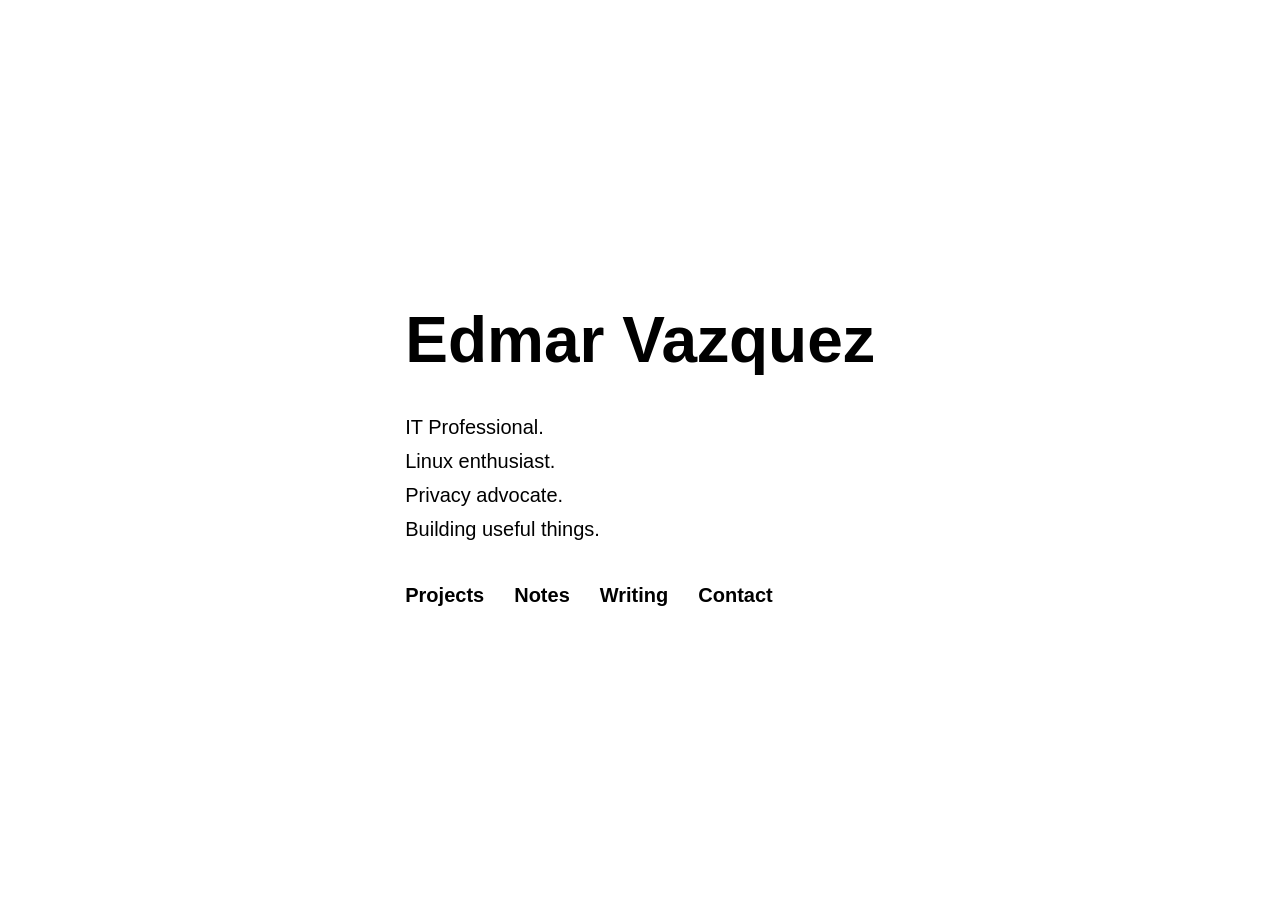
==== index.html @ e57ccf56 "Changed blog.html to writing.html" ====
<!DOCTYPE html>
<html lang="en">
<head>

<meta charset="UTF-8">
<meta name="viewport" content="width=device-width, initial-scale=1">

<title>Edmar Vazquez</title>

<link rel="stylesheet" href="style.css">

<script defer src="https://cloud.umami.is/script.js" data-website-id="fc9ff47b-417a-457c-b9e2-593366d3e5f8"></script>

</head>

<body>

<main>

<h1>Edmar Vazquez</h1>

<p>
IT Professional.<br>
Linux enthusiast.<br>
Privacy advocate.<br>
Building useful things.
</p>

<nav>

<a href="#">Projects</a>

<a href="#">Notes</a>

<a href="writing.html">Writing</a>

<a href="contact.html">Contact</a>

</nav>

</main>

</body>
</html>
---- style.css ----
*{
    margin:0;
    padding:0;
    box-sizing:border-box;
}

body{

    background:#fff;
    color:#000;

    font-family:
        Inter,
        Helvetica,
        Arial,
        sans-serif;

    font-size:20px;
    line-height:1.7;

    display:flex;
    justify-content:center;
    align-items:center;

    min-height:100vh;

    padding:40px;
}

main{

    max-width:700px;
}

h1{

    font-size:4rem;
    font-weight:900;

    margin-bottom:1rem;
}

p{

    margin-bottom:2rem;
}

nav{

    display:flex;
    gap:30px;
    flex-wrap:wrap;
}

a{

    color:#000;

    text-decoration:none;

    font-weight:700;

    border-bottom:2px solid transparent;

    transition:.2s;
}

a:hover{

    border-color:#000;
}

.page {
    width: 100%;
    max-width: 620px;
}

.back-link {
    display: inline-block;
    margin-bottom: 3rem;
    font-size: 1rem;
    font-weight: 700;
}

.intro {
    max-width: 500px;
    margin-bottom: 2.5rem;
}

.contact-list {
    display: flex;
    flex-direction: column;
    align-items: flex-start;
    gap: 1rem;
}

.contact-list a {
    font-size: 1.25rem;
    font-weight: 700;
    word-break: break-word;
}

.posts{
    margin-top:3rem;
}

.posts article{
    margin:2rem 0;
}

.posts h2{
    font-size:2rem;
    margin-bottom:.4rem;
}

.posts .date{
    color:#666;
    font-size:.95rem;
    margin-bottom:.8rem;
}

.posts hr{
    border:none;
    border-top:1px solid #ddd;
}
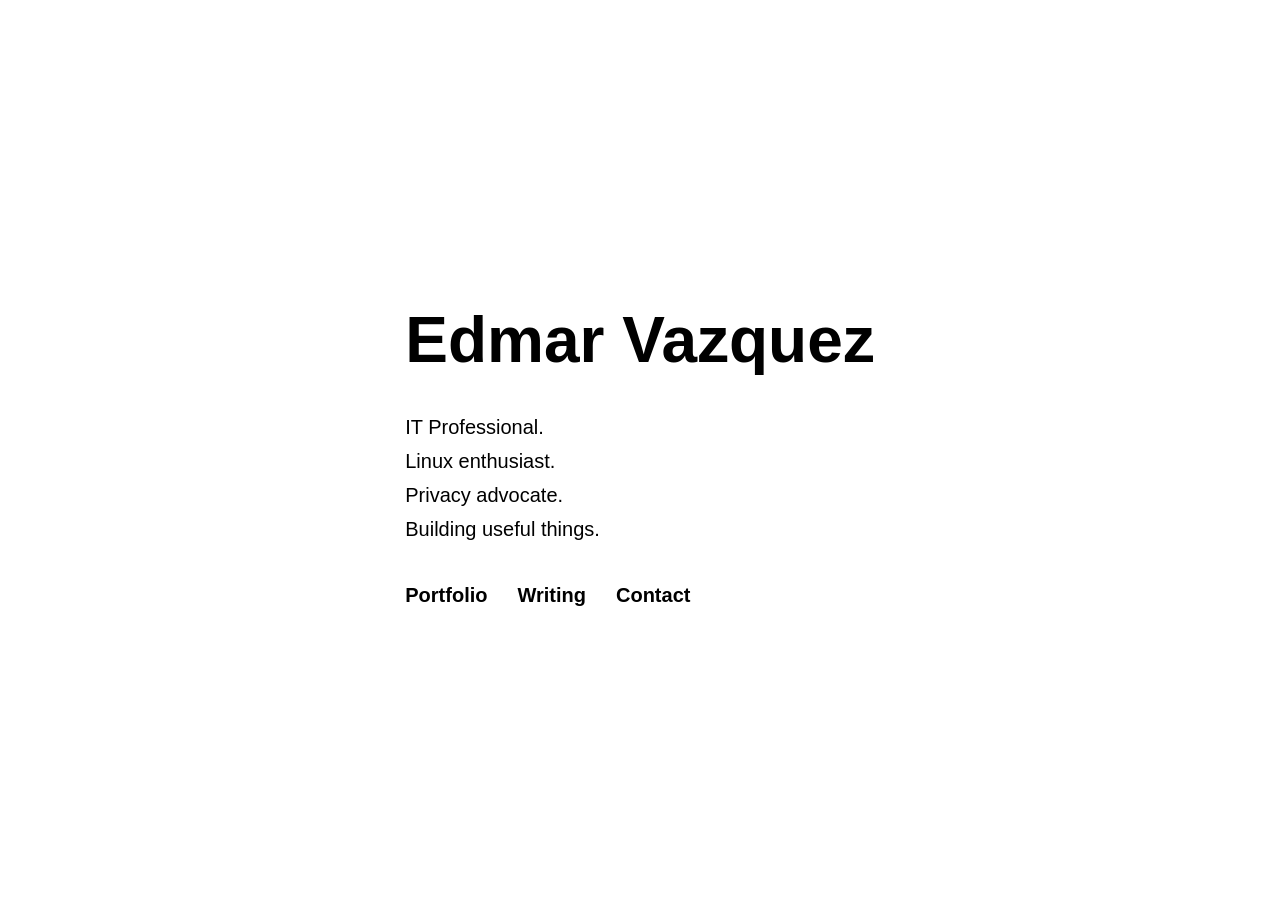
==== commit 663cecb3: "Add professional portfolio page" ====
--- a/index.html
+++ b/index.html
@@ -28,9 +28,7 @@
 
 <nav>
 
-<a href="#">Projects</a>
-
-<a href="#">Notes</a>
+<a href="portfolio.html">Portfolio</a>
 
 <a href="writing.html">Writing</a>
 
--- a/style.css
+++ b/style.css
@@ -123,3 +123,161 @@
     border:none;
     border-top:1px solid #ddd;
 }
+
+/* Portfolio Page */
+
+.portfolio-page {
+    max-width: 820px;
+    padding-top: 4rem;
+    padding-bottom: 4rem;
+}
+
+.portfolio-header {
+    margin-bottom: 5rem;
+}
+
+.eyebrow {
+    margin-bottom: 0.75rem;
+    font-size: 0.9rem;
+    font-weight: 700;
+    letter-spacing: 0.12em;
+    text-transform: uppercase;
+}
+
+.portfolio-summary {
+    max-width: 680px;
+    margin-top: 1.5rem;
+    margin-bottom: 2rem;
+    font-size: 1.35rem;
+    line-height: 1.6;
+}
+
+.portfolio-links {
+    display: flex;
+    flex-wrap: wrap;
+    gap: 1.5rem;
+}
+
+.portfolio-section {
+    margin-bottom: 5rem;
+}
+
+.portfolio-section h2 {
+    margin-bottom: 1.5rem;
+    font-size: 2rem;
+}
+
+.portfolio-section h3 {
+    margin-bottom: 0.5rem;
+    font-size: 1.25rem;
+}
+
+.portfolio-section p {
+    margin-bottom: 1rem;
+}
+
+.portfolio-section ul {
+    padding-left: 1.25rem;
+}
+
+.portfolio-section li {
+    margin-bottom: 0.5rem;
+}
+
+.experience-item {
+    border-top: 2px solid #000;
+    padding-top: 1.5rem;
+}
+
+.experience-heading {
+    display: flex;
+    justify-content: space-between;
+    gap: 2rem;
+    align-items: baseline;
+    margin-bottom: 1rem;
+}
+
+.experience-heading p {
+    margin: 0;
+    white-space: nowrap;
+}
+
+.project-grid {
+    display: grid;
+    grid-template-columns: repeat(2, minmax(0, 1fr));
+    gap: 1.5rem;
+}
+
+.project-card {
+    display: flex;
+    flex-direction: column;
+    min-height: 280px;
+    padding: 1.75rem;
+    border: 2px solid #000;
+}
+
+.project-card h3 {
+    font-size: 1.5rem;
+}
+
+.project-card a {
+    margin-top: auto;
+}
+
+.project-type {
+    margin-bottom: 1rem;
+    font-size: 0.85rem;
+    font-weight: 700;
+    letter-spacing: 0.08em;
+    text-transform: uppercase;
+}
+
+.project-tools {
+    font-size: 0.95rem;
+    font-weight: 700;
+}
+
+.skills-grid {
+    display: grid;
+    grid-template-columns: repeat(2, minmax(0, 1fr));
+    gap: 2rem;
+}
+
+.portfolio-contact {
+    border-top: 2px solid #000;
+    padding-top: 2rem;
+}
+
+.portfolio-contact a {
+    font-size: 1.25rem;
+}
+
+@media (max-width: 700px) {
+
+    .portfolio-page {
+        padding-top: 2rem;
+        padding-bottom: 2rem;
+    }
+
+    .portfolio-header {
+        margin-bottom: 3.5rem;
+    }
+
+    .portfolio-summary {
+        font-size: 1.15rem;
+    }
+
+    .portfolio-section {
+        margin-bottom: 3.5rem;
+    }
+
+    .project-grid,
+    .skills-grid {
+        grid-template-columns: 1fr;
+    }
+
+    .experience-heading {
+        flex-direction: column;
+        gap: 0;
+    }
+}
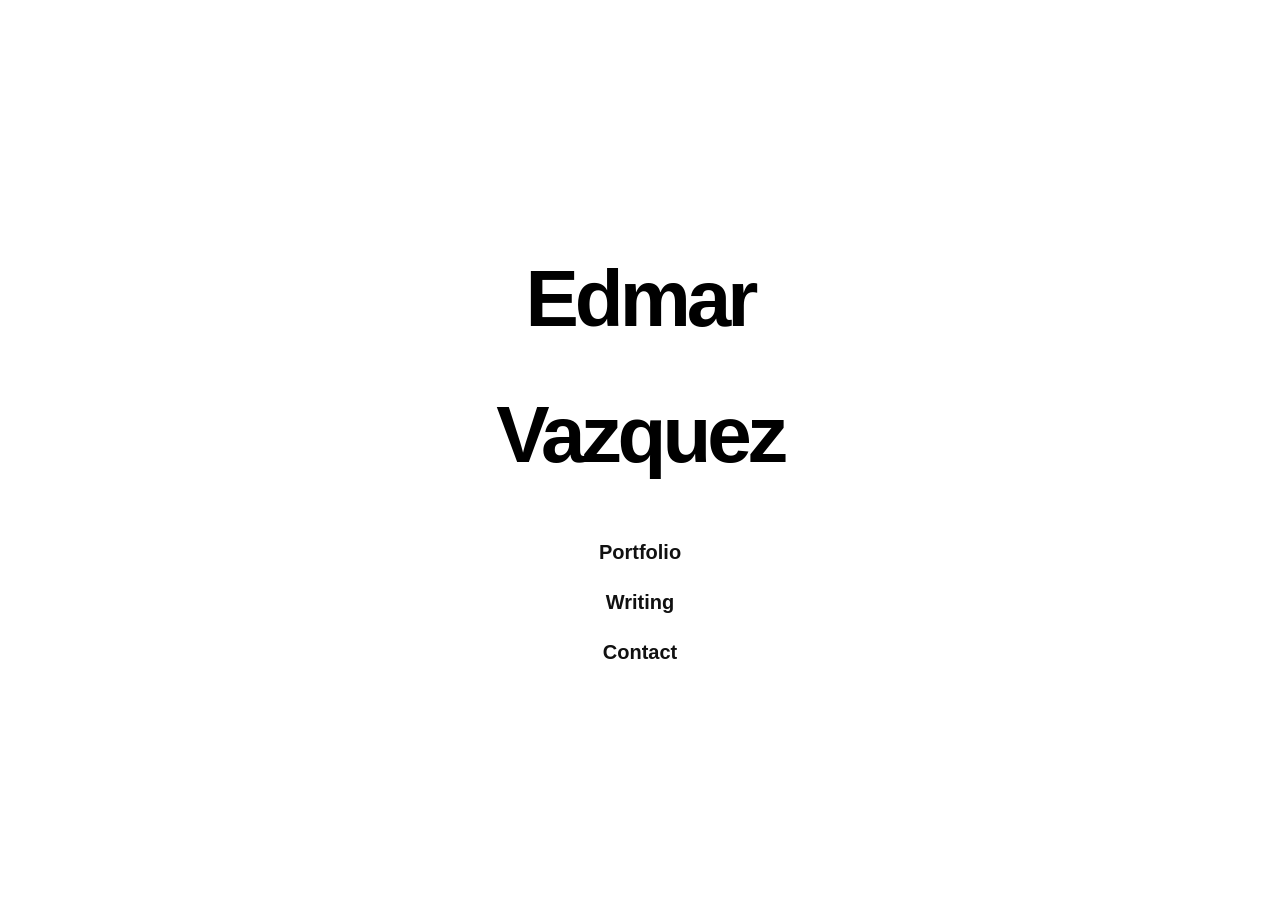
==== commit a55d6f31: "changes to index.html" ====
--- a/index.html
+++ b/index.html
@@ -19,13 +19,6 @@
 
 <h1>Edmar Vazquez</h1>
 
-<p>
-IT Professional.<br>
-Linux enthusiast.<br>
-Privacy advocate.<br>
-Building useful things.
-</p>
-
 <nav>
 
 <a href="portfolio.html">Portfolio</a>
--- a/style.css
+++ b/style.css
@@ -27,17 +27,22 @@
     padding:40px;
 }
 
-main{
-
-    max-width:700px;
-}
-
-h1{
-
-    font-size:4rem;
-    font-weight:900;
-
-    margin-bottom:1rem;
+main {
+    max-width: 520px;
+    width: 100%;
+
+    display: flex;
+    flex-direction: column;
+    align-items: center;
+
+    text-align: center;
+}
+
+h1 {
+    font-size: clamp(3rem, 8vw, 5rem);
+    font-weight: 900;
+    letter-spacing: -0.05em;
+    margin-bottom: 2rem;
 }
 
 p{
@@ -45,29 +50,22 @@
     margin-bottom:2rem;
 }
 
-nav{
-
-    display:flex;
-    gap:30px;
-    flex-wrap:wrap;
-}
-
-a{
-
-    color:#000;
-
-    text-decoration:none;
-
-    font-weight:700;
-
-    border-bottom:2px solid transparent;
-
-    transition:.2s;
-}
-
-a:hover{
-
-    border-color:#000;
+nav {
+    display: flex;
+    flex-direction: column;
+    align-items: center;
+    gap: 1rem;
+}
+
+a {
+    color: #111;
+    text-decoration: none;
+    font-weight: 600;
+    transition: opacity .2s ease;
+}
+
+a:hover {
+    opacity: .45;
 }
 
 .page {
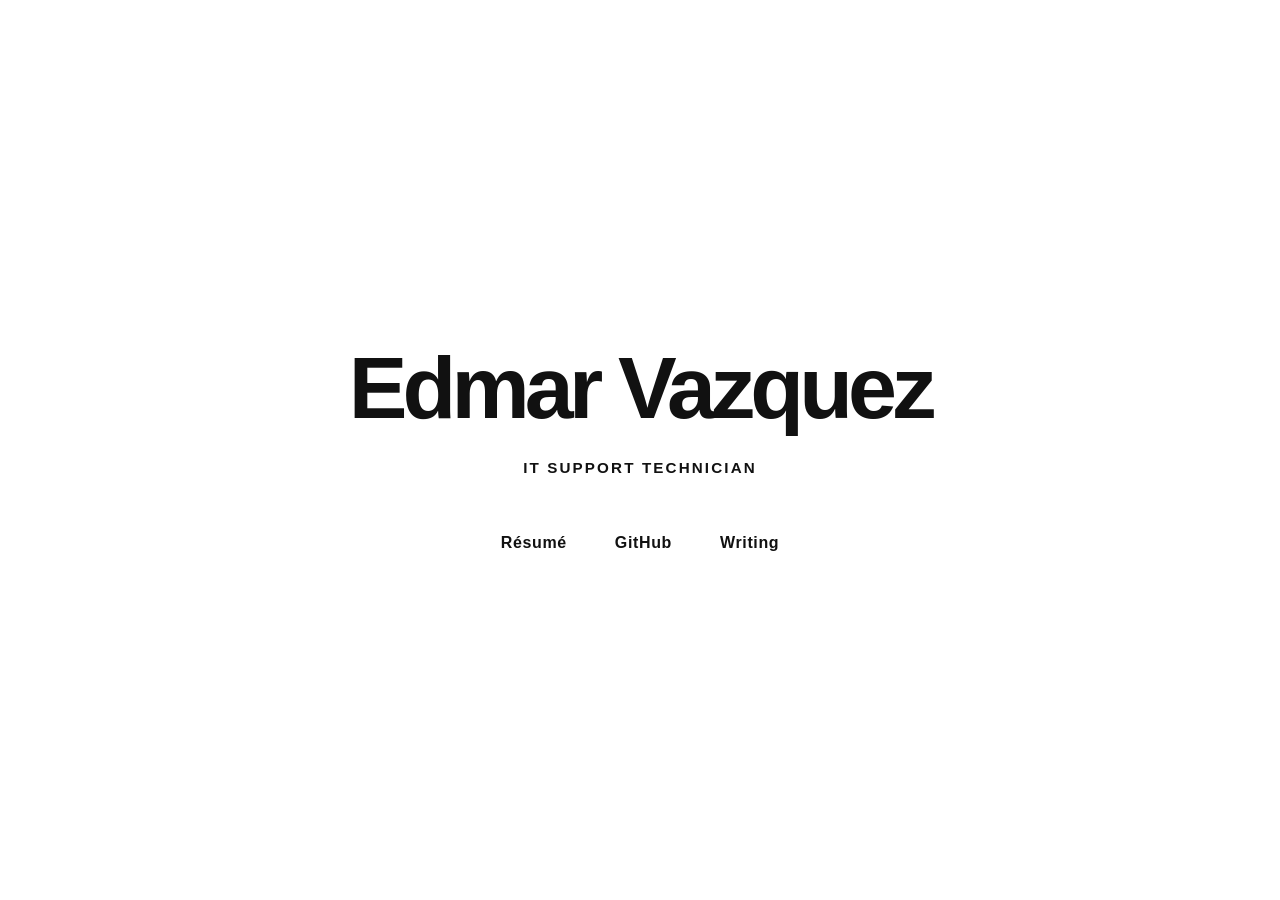
==== commit d24133b7: "Redesign homepage and add web resume" ====
--- a/index.html
+++ b/index.html
@@ -1,35 +1,57 @@
 <!DOCTYPE html>
 <html lang="en">
 <head>
+    <meta charset="UTF-8">
+    <meta name="viewport" content="width=device-width, initial-scale=1">
 
-<meta charset="UTF-8">
-<meta name="viewport" content="width=device-width, initial-scale=1">
+    <title>Edmar Vazquez | IT Support Technician</title>
 
-<title>Edmar Vazquez</title>
+    <meta
+        name="description"
+        content="Edmar Vazquez — IT Support Technician based in Puerto Rico."
+    >
 
-<link rel="stylesheet" href="style.css">
+    <link rel="stylesheet" href="style.css">
 
-<script defer src="https://cloud.umami.is/script.js" data-website-id="fc9ff47b-417a-457c-b9e2-593366d3e5f8"></script>
-
+    <script
+        defer
+        src="https://cloud.umami.is/script.js"
+        data-website-id="fc9ff47b-417a-457c-b9e2-593366d3e5f8">
+    </script>
 </head>
 
-<body>
+<body class="home">
 
-<main>
+    <main class="home-content">
 
-<h1>Edmar Vazquez</h1>
+        <h1>Edmar Vazquez</h1>
 
-<nav>
+        <p class="home-title">IT Support Technician</p>
 
-<a href="portfolio.html">Portfolio</a>
+        <nav class="home-nav" aria-label="Main navigation">
 
-<a href="writing.html">Writing</a>
+            <a href="resume.html">Résumé</a>
 
-<a href="contact.html">Contact</a>
+            <a
+                href="https://github.com/edmarvazquez-xyz"
+                target="_blank"
+                rel="noopener noreferrer">
+                GitHub
+            </a>
 
-</nav>
+            <!--
+            Replace this URL with your blog URL once it is ready.
+            -->
+            <a
+                href="https://YOUR-BLOG-URL-HERE"
+                target="_blank"
+                rel="noopener noreferrer">
+                Writing
+            </a>
 
-</main>
+        </nav>
+
+    </main>
 
 </body>
-</html>
+</html>
--- a/style.css
+++ b/style.css
@@ -1,281 +1,508 @@
-*{
-    margin:0;
-    padding:0;
-    box-sizing:border-box;
-}
-
-body{
-
-    background:#fff;
-    color:#000;
+/* =========================================================
+   edmarvazquez.xyz
+   Minimal shared stylesheet
+   ========================================================= */
+
+
+/* ---------- Reset ---------- */
+
+* {
+    margin: 0;
+    padding: 0;
+    box-sizing: border-box;
+}
+
+
+/* ---------- Base ---------- */
+
+html {
+    font-size: 16px;
+}
+
+body {
+    background: #fff;
+    color: #111;
 
     font-family:
         Inter,
+        -apple-system,
+        BlinkMacSystemFont,
+        "Segoe UI",
         Helvetica,
         Arial,
         sans-serif;
 
-    font-size:20px;
-    line-height:1.7;
-
-    display:flex;
-    justify-content:center;
-    align-items:center;
-
-    min-height:100vh;
-
-    padding:40px;
-}
-
-main {
-    max-width: 520px;
+    line-height: 1.7;
+
+    -webkit-font-smoothing: antialiased;
+    text-rendering: optimizeLegibility;
+}
+
+a {
+    color: inherit;
+    text-decoration-thickness: 1px;
+    text-underline-offset: 0.2em;
+}
+
+a:hover {
+    opacity: 0.55;
+}
+
+
+/* =========================================================
+   HOME
+   ========================================================= */
+
+body.home {
+    min-height: 100vh;
+
+    display: flex;
+    align-items: center;
+    justify-content: center;
+
+    padding: 2.5rem;
+}
+
+.home-content {
     width: 100%;
-
-    display: flex;
-    flex-direction: column;
+    max-width: 760px;
+
+    text-align: center;
+}
+
+.home h1 {
+    margin: 0;
+
+    font-size: clamp(3rem, 8vw, 5.5rem);
+    font-weight: 800;
+    line-height: 1;
+    letter-spacing: -0.055em;
+}
+
+.home-title {
+    margin-top: 1.4rem;
+
+    font-size: 0.95rem;
+    font-weight: 700;
+    letter-spacing: 0.14em;
+    text-transform: uppercase;
+}
+
+.home-nav {
+    margin-top: 3rem;
+
+    display: flex;
     align-items: center;
-
-    text-align: center;
-}
-
-h1 {
-    font-size: clamp(3rem, 8vw, 5rem);
-    font-weight: 900;
-    letter-spacing: -0.05em;
-    margin-bottom: 2rem;
-}
-
-p{
-
-    margin-bottom:2rem;
-}
-
-nav {
-    display: flex;
-    flex-direction: column;
-    align-items: center;
-    gap: 1rem;
-}
-
-a {
-    color: #111;
+    justify-content: center;
+    flex-wrap: wrap;
+
+    gap: 1.25rem 3rem;
+}
+
+.home-nav a {
+    font-size: 1rem;
+    font-weight: 650;
+    letter-spacing: 0.04em;
+
     text-decoration: none;
-    font-weight: 600;
-    transition: opacity .2s ease;
-}
-
-a:hover {
-    opacity: .45;
-}
-
-.page {
+
+    transition: opacity 0.2s ease;
+}
+
+
+/* =========================================================
+   RESUME
+   ========================================================= */
+
+.resume-body {
+    padding: 4rem 2rem 6rem;
+}
+
+.resume {
     width: 100%;
-    max-width: 620px;
-}
+    max-width: 820px;
+
+    margin: 0 auto;
+}
+
+
+/* ---------- Navigation ---------- */
 
 .back-link {
     display: inline-block;
-    margin-bottom: 3rem;
-    font-size: 1rem;
-    font-weight: 700;
-}
-
-.intro {
-    max-width: 500px;
-    margin-bottom: 2.5rem;
-}
-
-.contact-list {
-    display: flex;
-    flex-direction: column;
-    align-items: flex-start;
-    gap: 1rem;
-}
-
-.contact-list a {
-    font-size: 1.25rem;
-    font-weight: 700;
-    word-break: break-word;
-}
-
-.posts{
-    margin-top:3rem;
-}
-
-.posts article{
-    margin:2rem 0;
-}
-
-.posts h2{
-    font-size:2rem;
-    margin-bottom:.4rem;
-}
-
-.posts .date{
-    color:#666;
-    font-size:.95rem;
-    margin-bottom:.8rem;
-}
-
-.posts hr{
-    border:none;
-    border-top:1px solid #ddd;
-}
-
-/* Portfolio Page */
-
-.portfolio-page {
-    max-width: 820px;
-    padding-top: 4rem;
-    padding-bottom: 4rem;
-}
-
-.portfolio-header {
-    margin-bottom: 5rem;
-}
-
-.eyebrow {
-    margin-bottom: 0.75rem;
+
+    margin-bottom: 4rem;
+
     font-size: 0.9rem;
     font-weight: 700;
-    letter-spacing: 0.12em;
+
+    text-decoration: none;
+}
+
+
+/* ---------- Header ---------- */
+
+.resume-header {
+    margin-bottom: 6rem;
+}
+
+.eyebrow {
+    margin-bottom: 0.8rem;
+
+    font-size: 0.8rem;
+    font-weight: 800;
+    letter-spacing: 0.16em;
     text-transform: uppercase;
 }
 
-.portfolio-summary {
-    max-width: 680px;
-    margin-top: 1.5rem;
-    margin-bottom: 2rem;
+.resume-header h1 {
+    font-size: clamp(3rem, 7vw, 5rem);
+    font-weight: 800;
+    line-height: 1;
+    letter-spacing: -0.055em;
+}
+
+.resume-title {
+    margin-top: 1.4rem;
+
     font-size: 1.35rem;
-    line-height: 1.6;
-}
-
-.portfolio-links {
+    font-weight: 700;
+}
+
+.resume-location {
+    margin-top: 0.2rem;
+
+    font-size: 1rem;
+}
+
+.resume-links {
     display: flex;
     flex-wrap: wrap;
+
     gap: 1.5rem;
-}
-
-.portfolio-section {
-    margin-bottom: 5rem;
-}
-
-.portfolio-section h2 {
-    margin-bottom: 1.5rem;
-    font-size: 2rem;
-}
-
-.portfolio-section h3 {
-    margin-bottom: 0.5rem;
-    font-size: 1.25rem;
-}
-
-.portfolio-section p {
-    margin-bottom: 1rem;
-}
-
-.portfolio-section ul {
-    padding-left: 1.25rem;
-}
-
-.portfolio-section li {
-    margin-bottom: 0.5rem;
-}
-
-.experience-item {
-    border-top: 2px solid #000;
-    padding-top: 1.5rem;
-}
-
-.experience-heading {
-    display: flex;
-    justify-content: space-between;
-    gap: 2rem;
-    align-items: baseline;
-    margin-bottom: 1rem;
-}
-
-.experience-heading p {
-    margin: 0;
-    white-space: nowrap;
-}
-
-.project-grid {
-    display: grid;
-    grid-template-columns: repeat(2, minmax(0, 1fr));
-    gap: 1.5rem;
-}
-
-.project-card {
-    display: flex;
-    flex-direction: column;
-    min-height: 280px;
-    padding: 1.75rem;
-    border: 2px solid #000;
-}
-
-.project-card h3 {
-    font-size: 1.5rem;
-}
-
-.project-card a {
-    margin-top: auto;
-}
-
-.project-type {
-    margin-bottom: 1rem;
-    font-size: 0.85rem;
-    font-weight: 700;
-    letter-spacing: 0.08em;
-    text-transform: uppercase;
-}
-
-.project-tools {
+
+    margin-top: 1.75rem;
+}
+
+.resume-links a {
     font-size: 0.95rem;
     font-weight: 700;
 }
 
-.skills-grid {
+
+/* ---------- Sections ---------- */
+
+.resume-section {
+    margin-bottom: 5rem;
+}
+
+.resume-section > h2 {
+    margin-bottom: 2rem;
+    padding-top: 1rem;
+
+    border-top: 2px solid #111;
+
+    font-size: 1.65rem;
+    font-weight: 800;
+    letter-spacing: -0.025em;
+}
+
+.resume-section p {
+    margin-bottom: 1rem;
+}
+
+.profile-text {
+    max-width: 760px;
+
+    font-size: 1.12rem;
+    line-height: 1.8;
+}
+
+
+/* ---------- Experience ---------- */
+
+.experience {
+    margin-bottom: 3.5rem;
+}
+
+.experience:last-child {
+    margin-bottom: 0;
+}
+
+.experience-header {
+    display: flex;
+    justify-content: space-between;
+    align-items: baseline;
+
+    gap: 2rem;
+
+    margin-bottom: 1.25rem;
+}
+
+.experience h3 {
+    font-size: 1.3rem;
+    font-weight: 800;
+}
+
+.organization {
+    margin: 0;
+
+    font-size: 1rem;
+    font-weight: 600;
+}
+
+.date {
+    margin: 0;
+
+    white-space: nowrap;
+
+    font-size: 0.9rem;
+    font-weight: 700;
+}
+
+.experience ul {
+    margin-top: 1.25rem;
+    padding-left: 1.25rem;
+}
+
+.experience li {
+    margin-bottom: 0.75rem;
+    padding-left: 0.25rem;
+}
+
+
+/* ---------- Skills ---------- */
+
+.skills {
     display: grid;
-    grid-template-columns: repeat(2, minmax(0, 1fr));
-    gap: 2rem;
-}
-
-.portfolio-contact {
-    border-top: 2px solid #000;
+
+    grid-template-columns:
+        repeat(2, minmax(0, 1fr));
+
+    gap: 2.5rem 3rem;
+}
+
+.skill-group h3 {
+    margin-bottom: 0.6rem;
+
+    font-size: 1.05rem;
+    font-weight: 800;
+}
+
+.skill-group p {
+    margin: 0;
+}
+
+.skill-note {
+    margin-top: 0.75rem !important;
+
+    font-size: 0.85rem;
+    line-height: 1.6;
+
+    opacity: 0.65;
+}
+
+
+/* ---------- Selected work ---------- */
+
+.work-list {
+    display: grid;
+
+    grid-template-columns:
+        repeat(2, minmax(0, 1fr));
+
+    gap: 1.5rem;
+}
+
+.work-item {
+    min-height: 250px;
+
+    display: flex;
+    flex-direction: column;
+
+    padding: 1.75rem;
+
+    border: 1.5px solid #111;
+}
+
+.work-item h3 {
+    margin-bottom: 1rem;
+
+    font-size: 1.2rem;
+    font-weight: 800;
+    line-height: 1.3;
+}
+
+.work-item p {
+    font-size: 0.95rem;
+    line-height: 1.7;
+}
+
+.inline-link {
+    margin-top: auto;
+    padding-top: 1rem;
+
+    font-size: 0.9rem;
+    font-weight: 700;
+}
+
+
+/* ---------- Footer ---------- */
+
+.resume-footer {
+    margin-top: 6rem;
     padding-top: 2rem;
-}
-
-.portfolio-contact a {
-    font-size: 1.25rem;
-}
+
+    border-top: 2px solid #111;
+
+    display: flex;
+    justify-content: space-between;
+
+    gap: 3rem;
+
+    font-size: 0.9rem;
+}
+
+.footer-links {
+    display: flex;
+    flex-direction: column;
+
+    align-items: flex-end;
+
+    gap: 0.5rem;
+}
+
+
+/* =========================================================
+   RESPONSIVE
+   ========================================================= */
 
 @media (max-width: 700px) {
 
-    .portfolio-page {
-        padding-top: 2rem;
-        padding-bottom: 2rem;
-    }
-
-    .portfolio-header {
-        margin-bottom: 3.5rem;
-    }
-
-    .portfolio-summary {
-        font-size: 1.15rem;
-    }
-
-    .portfolio-section {
-        margin-bottom: 3.5rem;
-    }
-
-    .project-grid,
-    .skills-grid {
+    body.home {
+        padding: 1.5rem;
+    }
+
+    .home h1 {
+        font-size: clamp(2.8rem, 14vw, 4rem);
+    }
+
+    .home-title {
+        margin-top: 1.2rem;
+
+        font-size: 0.8rem;
+    }
+
+    .home-nav {
+        margin-top: 2.5rem;
+
+        gap: 1rem 2rem;
+    }
+
+
+    /* Resume */
+
+    .resume-body {
+        padding:
+            2rem
+            1.4rem
+            4rem;
+    }
+
+    .back-link {
+        margin-bottom: 3rem;
+    }
+
+    .resume-header {
+        margin-bottom: 4.5rem;
+    }
+
+    .resume-header h1 {
+        font-size: clamp(2.8rem, 14vw, 4rem);
+    }
+
+    .resume-section {
+        margin-bottom: 4rem;
+    }
+
+    .profile-text {
+        font-size: 1.05rem;
+    }
+
+    .experience-header {
+        flex-direction: column;
+        align-items: flex-start;
+
+        gap: 0.25rem;
+    }
+
+    .skills,
+    .work-list {
         grid-template-columns: 1fr;
     }
 
-    .experience-heading {
+    .work-item {
+        min-height: auto;
+    }
+
+    .resume-footer {
         flex-direction: column;
-        gap: 0;
-    }
-}
+
+        gap: 1.5rem;
+    }
+
+    .footer-links {
+        align-items: flex-start;
+    }
+}
+
+
+/* =========================================================
+   PRINT
+   ========================================================= */
+
+@media print {
+
+    body {
+        color: #000;
+    }
+
+    .resume-body {
+        padding: 0;
+    }
+
+    .resume {
+        max-width: none;
+    }
+
+    .back-link {
+        display: none;
+    }
+
+    .resume-header {
+        margin-bottom: 2.5rem;
+    }
+
+    .resume-section {
+        margin-bottom: 2.5rem;
+    }
+
+    .resume-section > h2 {
+        border-top-width: 1px;
+    }
+
+    .experience,
+    .skill-group,
+    .work-item {
+        break-inside: avoid;
+    }
+
+    .work-item {
+        min-height: auto;
+        border-width: 1px;
+    }
+
+    a {
+        text-decoration: none;
+    }
+}
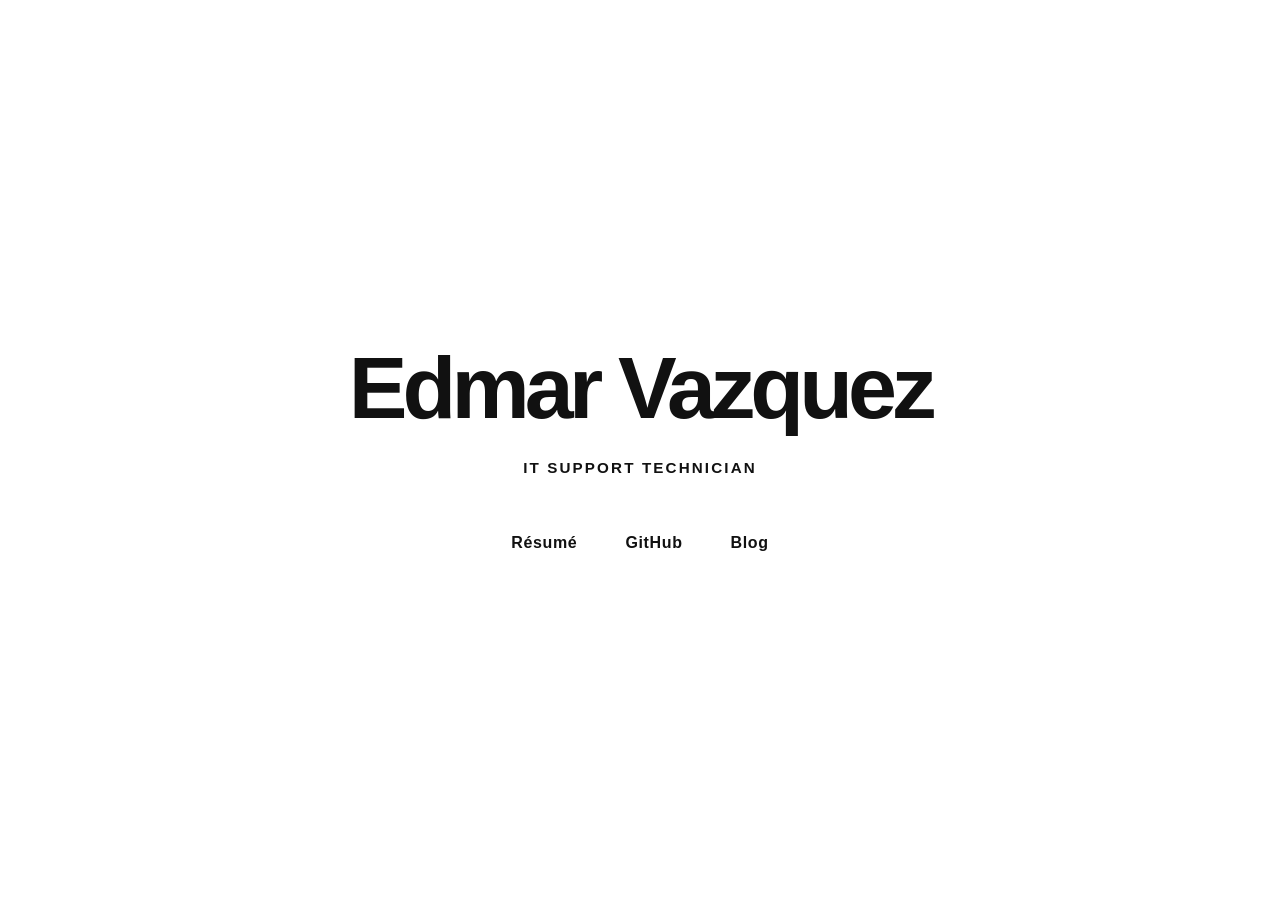
==== commit 6af26510: "Changed Writing to Blog" ====
--- a/index.html
+++ b/index.html
@@ -43,10 +43,10 @@
             Replace this URL with your blog URL once it is ready.
             -->
             <a
-                href="https://YOUR-BLOG-URL-HERE"
+                href="https://blog.edmarvazquez.xyz"
                 target="_blank"
                 rel="noopener noreferrer">
-                Writing
+                Blog
             </a>
 
         </nav>
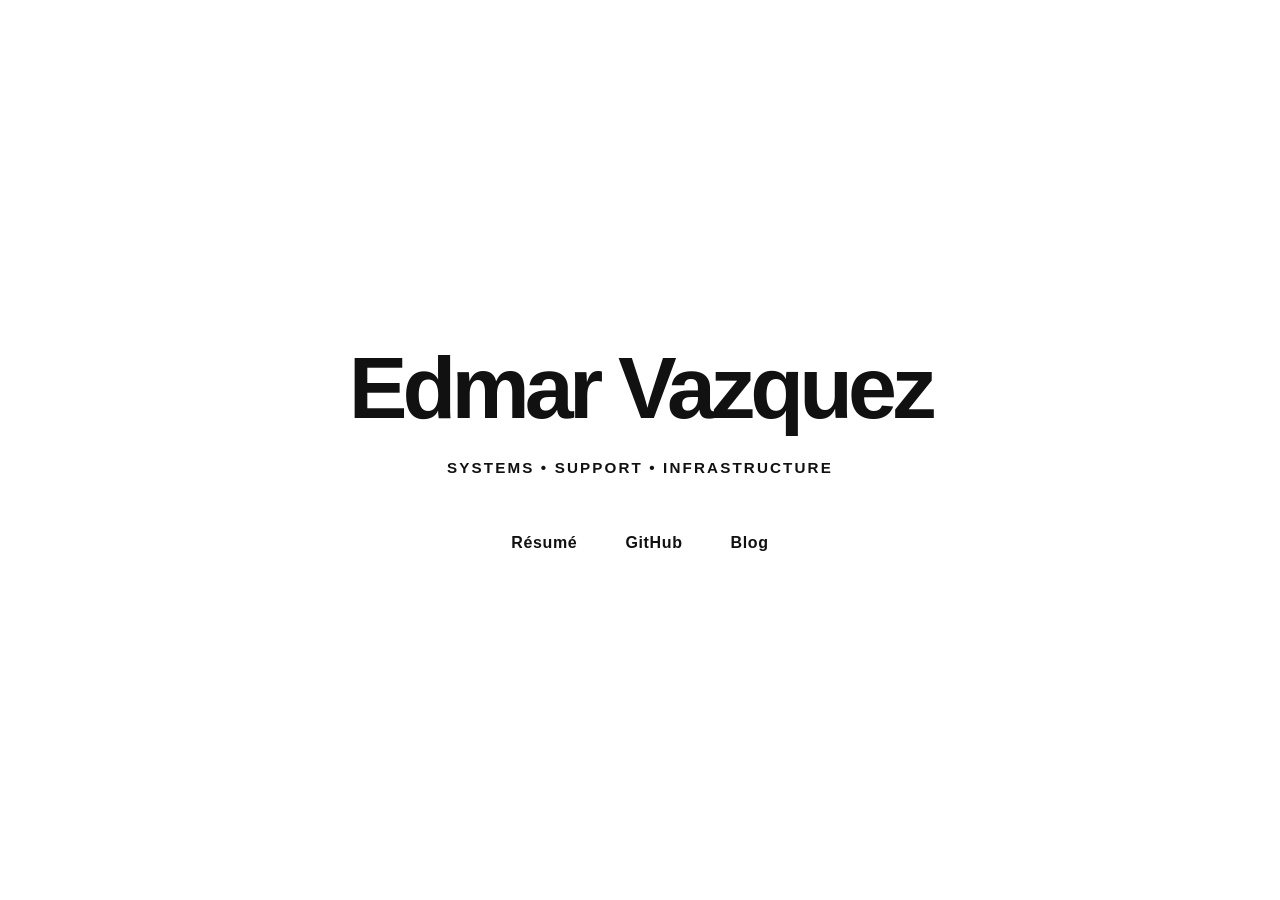
==== commit 3b637b40: "Add social preview metadata and update site branding" ====
--- a/index.html
+++ b/index.html
@@ -4,15 +4,46 @@
     <meta charset="UTF-8">
     <meta name="viewport" content="width=device-width, initial-scale=1">
 
-    <title>Edmar Vazquez | IT Support Technician</title>
+    <!-- Primary metadata -->
+    <title>Edmar Vázquez | Systems • Support • Infrastructure</title>
 
     <meta
         name="description"
-        content="Edmar Vazquez — IT Support Technician based in Puerto Rico."
+        content="Edmar Vázquez — IT professional based in Puerto Rico with hands-on experience in systems, technical support, infrastructure, networking, cloud services, and troubleshooting."
     >
 
+    <link rel="canonical" href="https://edmarvazquez.xyz/">
+
+    <!-- Open Graph / LinkedIn / Facebook -->
+    <meta property="og:type" content="website">
+    <meta property="og:url" content="https://edmarvazquez.xyz/">
+    <meta property="og:title" content="Edmar Vázquez | Systems • Support • Infrastructure">
+    <meta
+        property="og:description"
+        content="Hands-on IT experience, projects, technical documentation, systems, infrastructure, networking, and troubleshooting."
+    >
+    <meta
+        property="og:image"
+        content="https://edmarvazquez.xyz/assets/og-image.png"
+    >
+    <meta property="og:image:alt" content="Edmar Vázquez — Systems, Support, Infrastructure">
+
+    <!-- Social card metadata -->
+    <meta name="twitter:card" content="summary_large_image">
+    <meta name="twitter:title" content="Edmar Vázquez | Systems • Support • Infrastructure">
+    <meta
+        name="twitter:description"
+        content="Hands-on IT experience, projects, technical documentation, systems, infrastructure, networking, and troubleshooting."
+    >
+    <meta
+        name="twitter:image"
+        content="https://edmarvazquez.xyz/assets/og-image.png"
+    >
+
+    <!-- Styles -->
     <link rel="stylesheet" href="style.css">
 
+    <!-- Analytics -->
     <script
         defer
         src="https://cloud.umami.is/script.js"
@@ -26,7 +57,7 @@
 
         <h1>Edmar Vazquez</h1>
 
-        <p class="home-title">IT Support Technician</p>
+        <p class="home-title">Systems • Support • Infrastructure</p>
 
         <nav class="home-nav" aria-label="Main navigation">
 
